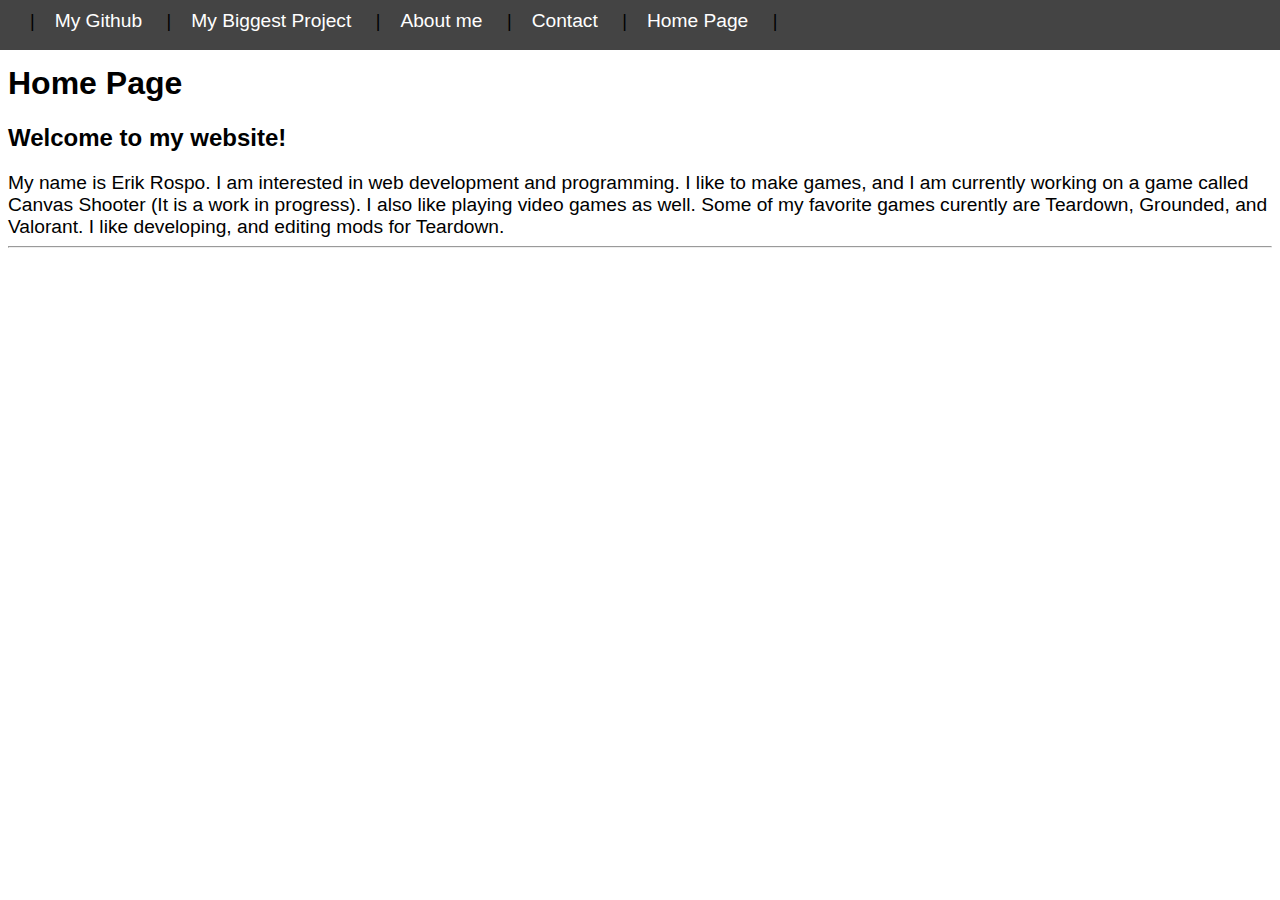
==== pages/index.html @ 78fc322b "added a bunch of content" ====
<!DOCTYPE html>
<html lang="en">

<head>
    <meta charset="UTF-8">
    <meta http-equiv="X-UA-Compatible" content="IE=edge">
    <meta name="viewport" content="width=device-width, initial-scale=1.0">
    <title>Home Page</title>
    <link rel="stylesheet" href="../styling/style.css">
</head>

<body>
    <div id="TopBar">
        <div class="TopBarLinkContainer">
            <a id="GithubLink" class="TopBarLink" href="https://github.com/ErikRospo" rel="noopener noreferrer">My Github</a>
        </div>
        <div class="TopBarLinkContainer">
            <a id="CanvasShooterLink" class="TopBarLink" href="https://github.com/ErikRospo/CanvasShooter" rel="noopener noreferrer">My Biggest Project</a>
        </div>
        <div class="TopBarLinkContainer">
            <a id="AboutLink" class="TopBarLink" href="/pages/about.html" rel="noopener noreferrer">About me</a>
        </div>
        <div class="TopBarLinkContainer">
            <a id="ContactLink" class="TopBarLink" href="/pages/contact.html" rel="noopener noreferrer">Contact</a>
        </div>
        <div class="TopBarLinkContainer">
            <a id="HomeLink" class="TopBarLink" href="#" rel="noopener noreferrer">Home Page</a>
        </div>
    </div>
    <br><br>
    <h1>
        Home Page
    </h1>
    <h2>
        Welcome to my website!
    </h2>
    <p>
        My name is Erik Rospo. I am interested in web development and programming. I like to make games, and I am currently working on a game called Canvas Shooter (It is a work in progress). I also like playing video games as well. Some of my favorite games
        curently are Teardown, Grounded, and Valorant. I like developing, and editing mods for Teardown.
    </p>
    <hr>

</body>

</html>

</html>
---- styling/style.css ----
* {
    box-sizing: content-box;
    font-family: 'Roboto', sans-serif;
}

p {
    margin: 0;
    font-family: 'Roboto', sans-serif;
    font-size: 1.2em;
    font-weight: 300;
}

#TopBar {
    position: fixed;
    top: 0;
    left: 0;
    width: 100%;
    height: 50px;
    background-color: #444;
    z-index: 100;
}

.TopBarLink {
    color: #fff;
    text-decoration: none;
    font-size: 1.2em;
    font-weight: 300;
    padding: 10px;
    display: inline-block;
}

#GithubLink::before {
    content: "|";
    font-size: large;
    padding: 0 20px;
    color: black;
}

.TopBarLinkContainer {
    display: block;
    float: left;
}

.TopBarLinkContainer::after {
    content: "|";
    padding: 0 10px;
    font-size: large;
}

.TopBarLinkContainer::before {
    padding: 0 10px;
}

#ContactList {
    list-style: none;
    display: block;
    font-family: 'Roboto', sans-serif;
}

#ContactList li {
    display: block;
    font-size: 1.2em;
    font-weight: 300;
    padding: 10px;
    font-family: 'Roboto', sans-serif;
}
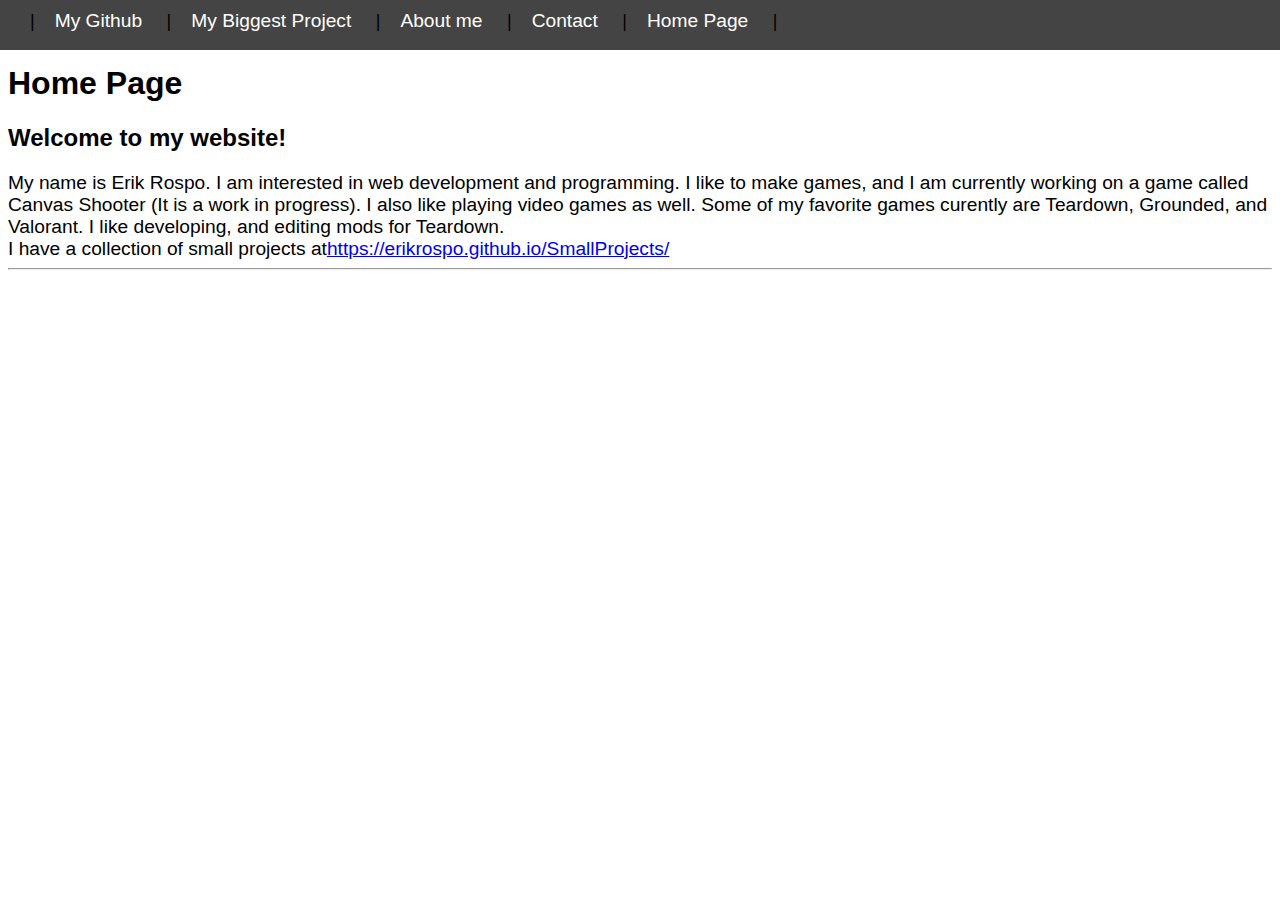
==== commit 6eee0cf5: "Update index.html" ====
--- a/pages/index.html
+++ b/pages/index.html
@@ -38,10 +38,13 @@
         My name is Erik Rospo. I am interested in web development and programming. I like to make games, and I am currently working on a game called Canvas Shooter (It is a work in progress). I also like playing video games as well. Some of my favorite games
         curently are Teardown, Grounded, and Valorant. I like developing, and editing mods for Teardown.
     </p>
+    <p>
+        I have a collection of small projects at<a href="https://erikrospo.github.io/SmallProjects/">https://erikrospo.github.io/SmallProjects/</a>
+    </p>
     <hr>
 
 </body>
 
 </html>
 
-</html>+</html>
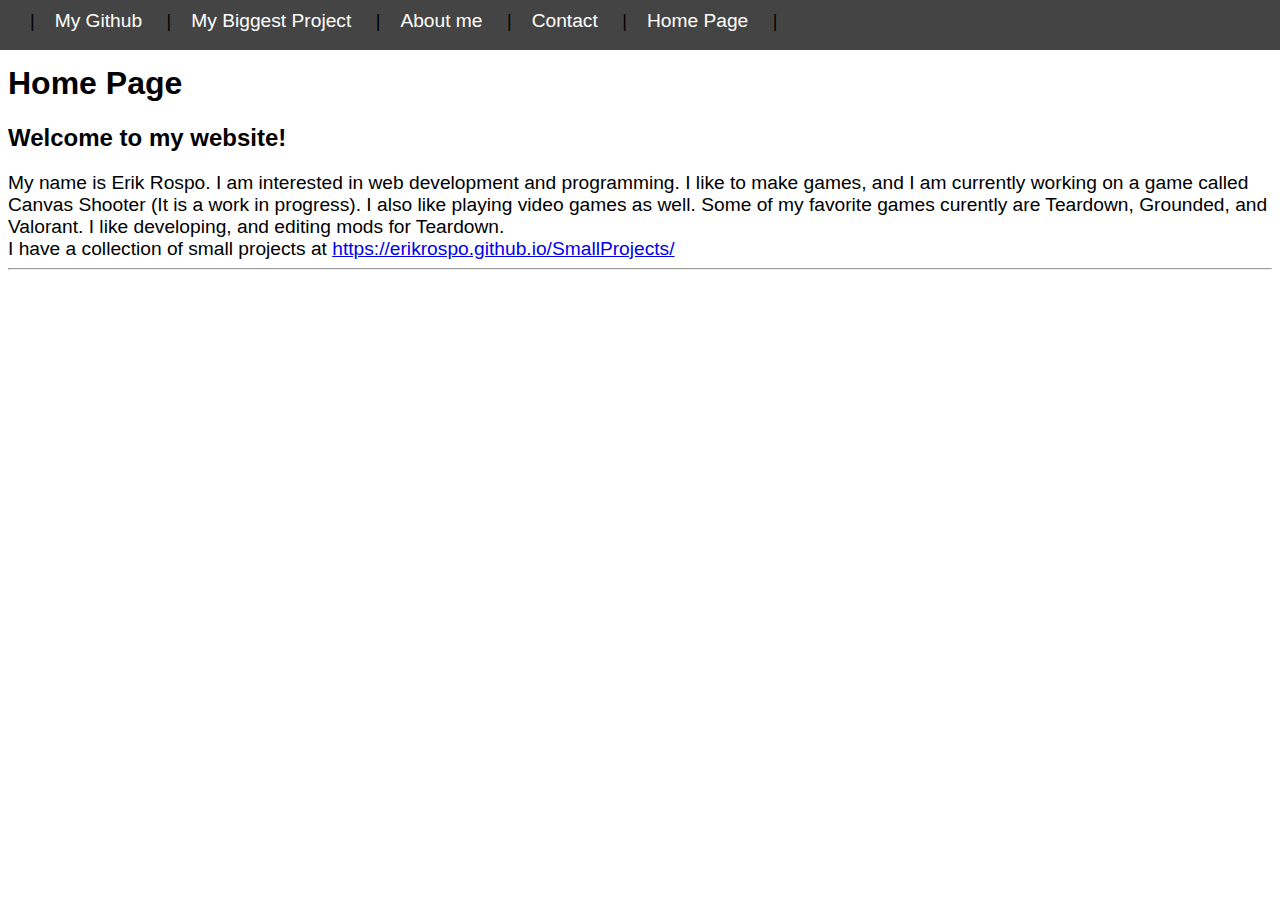
==== commit 9eac37ac: "Update index.html" ====
--- a/pages/index.html
+++ b/pages/index.html
@@ -39,7 +39,7 @@
         curently are Teardown, Grounded, and Valorant. I like developing, and editing mods for Teardown.
     </p>
     <p>
-        I have a collection of small projects at<a href="https://erikrospo.github.io/SmallProjects/">https://erikrospo.github.io/SmallProjects/</a>
+        I have a collection of small projects at <a href="https://erikrospo.github.io/SmallProjects/">https://erikrospo.github.io/SmallProjects/</a>
     </p>
     <hr>
 
